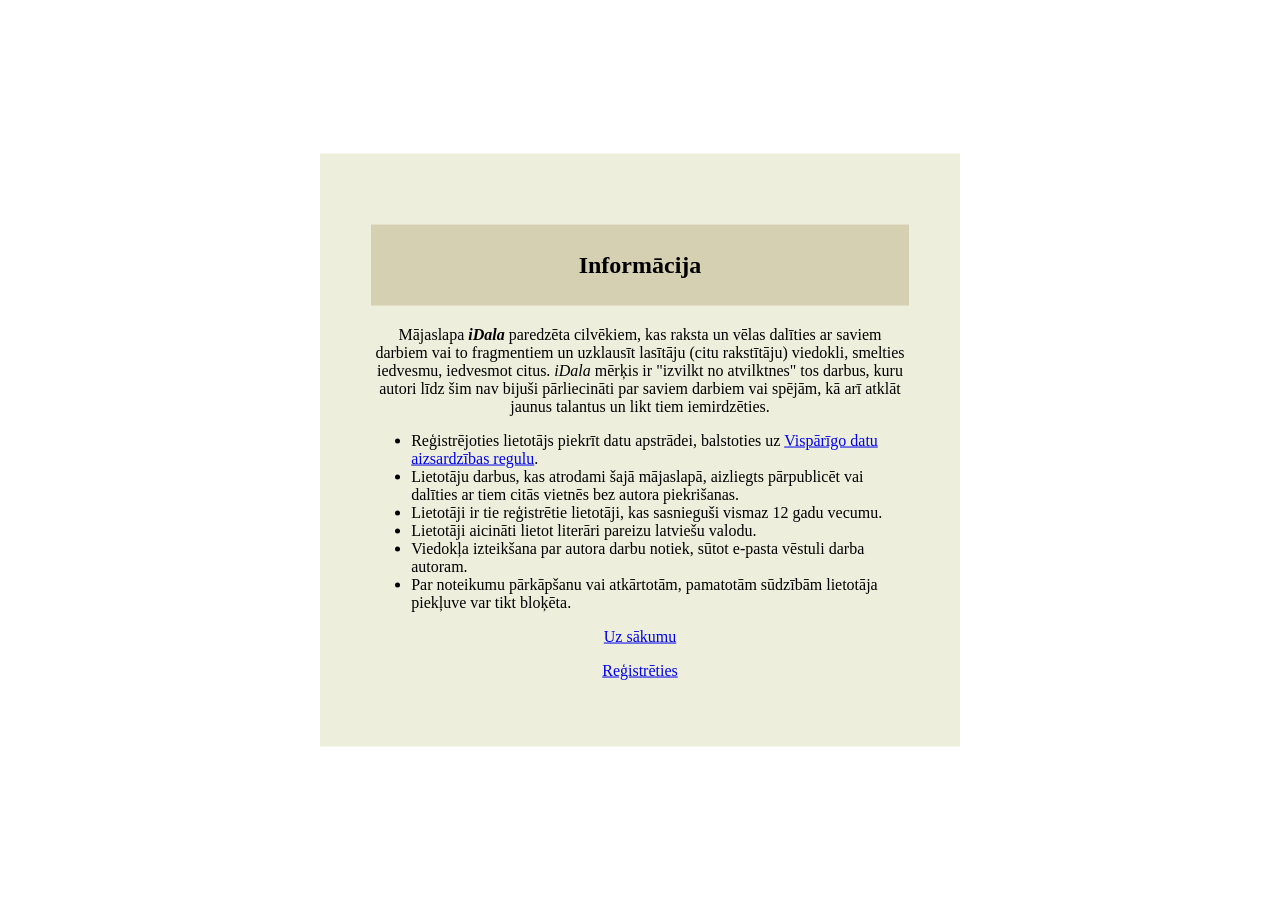
==== MajasLapa/why.html @ 71a64b47 "1st upload" ====
<!DOCTYPE html>
<html>
<head>
<link rel="icon" href="favicon.ico" type="image/ico">
	<title>Info</title>
	<meta charset="utf-8">
	<style>
	#all{
		background: rgba(230,233,205,0.7);
		padding: 4%;
		position: absolute;
		top: 50%;
		left: 50%;
		transform: translate(-50%, -50%);
	}
	
	#regisText{
		background: rgba(209,201,168,0.8);
		padding: 5%;
	}
	
	#list{
		text-align: left;
	}

	</style>
</head>

<body align="center" background="start-background.jpg">
	<div id="all">
	
		<h2 id="regisText">Informācija</h2>
		
		<p>Mājaslapa <b><i>iDala</i></b> paredzēta cilvēkiem, kas raksta un vēlas dalīties ar saviem darbiem vai to fragmentiem un uzklausīt lasītāju (citu rakstītāju) viedokli,
		smelties iedvesmu, iedvesmot citus. <i>iDala</i> mērķis ir "izvilkt no atvilktnes" tos darbus, kuru autori līdz šim nav bijuši pārliecināti par saviem darbiem vai spējām, kā arī
		atklāt jaunus talantus un likt tiem iemirdzēties.</p>
		
		<ul id="list">
			<li>Reģistrējoties lietotājs piekrīt datu apstrādei, balstoties uz <a href="https://eur-lex.europa.eu/legal-content/LV/TXT/?uri=CELEX%3A32016R0679">Vispārīgo datu aizsardzības regulu</a>.</li>
			<li>Lietotāju darbus, kas atrodami šajā mājaslapā, aizliegts pārpublicēt vai dalīties ar tiem citās vietnēs bez autora piekrišanas.</li>
			<li>Lietotāji ir tie reģistrētie lietotāji, kas sasnieguši vismaz 12 gadu vecumu.</li>
			<li>Lietotāji aicināti lietot literāri pareizu latviešu valodu.</li>
			<li>Viedokļa izteikšana par autora darbu notiek, sūtot e-pasta vēstuli darba autoram.</li>
			<li>Par noteikumu pārkāpšanu vai atkārtotām, pamatotām sūdzībām lietotāja piekļuve var tikt bloķēta.</li>
		</ul>  
		
		<p><a href="index.php">Uz sākumu</a></p>
		<p><a href ="register.php">Reģistrēties</a></p>
	</div>
	
</body>
</html>
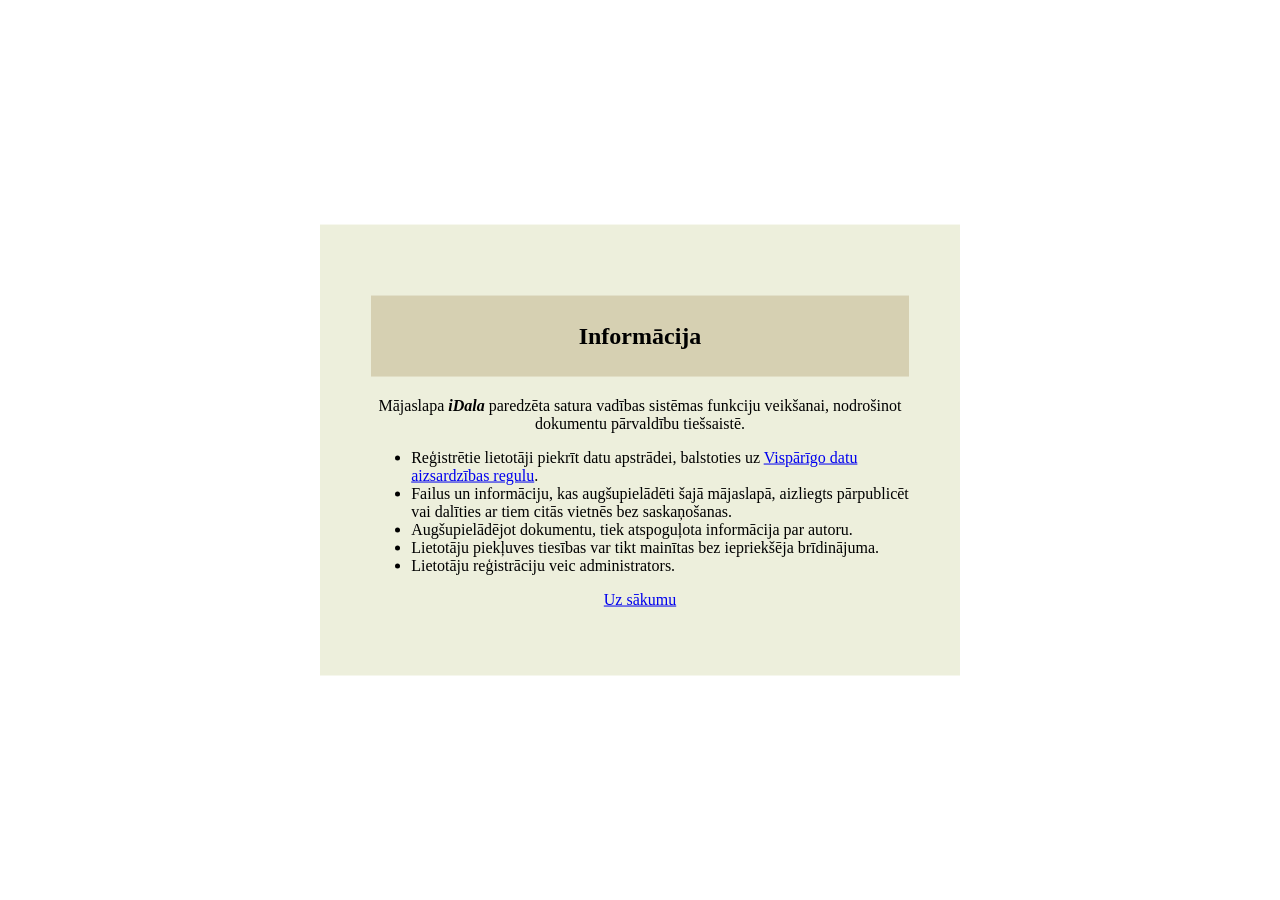
==== commit d373f88e: "Izmaiņas saturā Veiktas 28.02. by Elīna" ====
--- a/MajasLapa/why.html
+++ b/MajasLapa/why.html
@@ -32,21 +32,17 @@
 	
 		<h2 id="regisText">Informācija</h2>
 		
-		<p>Mājaslapa <b><i>iDala</i></b> paredzēta cilvēkiem, kas raksta un vēlas dalīties ar saviem darbiem vai to fragmentiem un uzklausīt lasītāju (citu rakstītāju) viedokli,
-		smelties iedvesmu, iedvesmot citus. <i>iDala</i> mērķis ir "izvilkt no atvilktnes" tos darbus, kuru autori līdz šim nav bijuši pārliecināti par saviem darbiem vai spējām, kā arī
-		atklāt jaunus talantus un likt tiem iemirdzēties.</p>
+		<p>Mājaslapa <b><i>iDala</i></b> paredzēta satura vadības sistēmas funkciju veikšanai, nodrošinot dokumentu pārvaldību tiešsaistē. </p>
 		
 		<ul id="list">
-			<li>Reģistrējoties lietotājs piekrīt datu apstrādei, balstoties uz <a href="https://eur-lex.europa.eu/legal-content/LV/TXT/?uri=CELEX%3A32016R0679">Vispārīgo datu aizsardzības regulu</a>.</li>
-			<li>Lietotāju darbus, kas atrodami šajā mājaslapā, aizliegts pārpublicēt vai dalīties ar tiem citās vietnēs bez autora piekrišanas.</li>
-			<li>Lietotāji ir tie reģistrētie lietotāji, kas sasnieguši vismaz 12 gadu vecumu.</li>
-			<li>Lietotāji aicināti lietot literāri pareizu latviešu valodu.</li>
-			<li>Viedokļa izteikšana par autora darbu notiek, sūtot e-pasta vēstuli darba autoram.</li>
-			<li>Par noteikumu pārkāpšanu vai atkārtotām, pamatotām sūdzībām lietotāja piekļuve var tikt bloķēta.</li>
+			<li>Reģistrētie lietotāji piekrīt datu apstrādei, balstoties uz <a href="https://eur-lex.europa.eu/legal-content/LV/TXT/?uri=CELEX%3A32016R0679">Vispārīgo datu aizsardzības regulu</a>.</li>
+			<li>Failus un informāciju, kas augšupielādēti šajā mājaslapā, aizliegts pārpublicēt vai dalīties ar tiem citās vietnēs bez saskaņošanas.</li>
+			<li>Augšupielādējot dokumentu, tiek atspoguļota informācija par autoru.</li></li>
+			<li>Lietotāju piekļuves tiesības var tikt mainītas bez iepriekšēja brīdinājuma.</li>
+			<li>Lietotāju reģistrāciju veic administrators.</li>
 		</ul>  
 		
 		<p><a href="index.php">Uz sākumu</a></p>
-		<p><a href ="register.php">Reģistrēties</a></p>
 	</div>
 	
 </body>
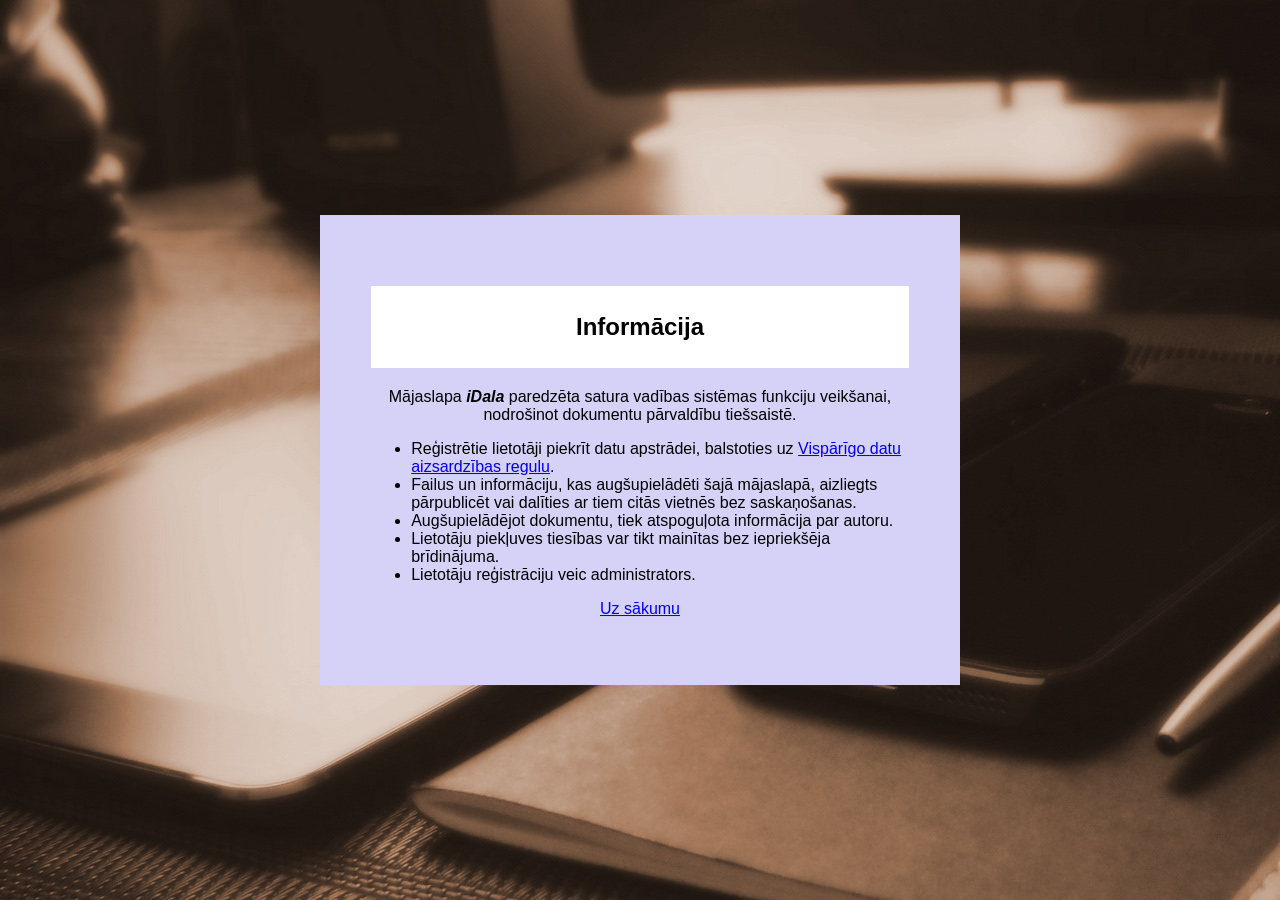
==== commit 0a0b3faa: "Izmaiņas stilā Saliku kopā" ====
--- a/MajasLapa/why.html
+++ b/MajasLapa/why.html
@@ -3,28 +3,9 @@
 <html>
 <head>
 <link rel="icon" href="favicon.ico" type="image/ico">
+<link rel="stylesheet" type="text/css" href="style.css">
 	<title>Info</title>
 	<meta charset="utf-8">
-	<style>
-	#all{
-		background: rgba(230,233,205,0.7);
-		padding: 4%;
-		position: absolute;
-		top: 50%;
-		left: 50%;
-		transform: translate(-50%, -50%);
-	}
-	
-	#regisText{
-		background: rgba(209,201,168,0.8);
-		padding: 5%;
-	}
-	
-	#list{
-		text-align: left;
-	}
-
-	</style>
 </head>
 
 <body align="center" background="start-background.jpg">
--- a/MajasLapa/style.css
+++ b/MajasLapa/style.css
@@ -0,0 +1,129 @@
+/*css for index.php, why.html and register.php*/
+#login{
+	background: #d6d2f7;
+	padding: 4%;
+	position: absolute;
+	top: 50%;
+	left: 50%;
+	transform: translate(-50%, -50%);
+}
+#regisText{
+	background: white;
+	padding: 5%;
+}
+/*css for why.html*/
+#all{
+	background: #d6d2f7;
+	padding: 4%;
+	position: absolute;
+	top: 50%;
+	left: 50%;
+	transform: translate(-50%, -50%);
+}
+#list{
+	text-align: left;
+}
+/*css for register.php*/
+#forma{
+	background: #d6d2f7;
+	padding: 4%;
+	position: absolute;
+	top: 50%;
+	left: 50%;
+	transform: translate(-50%, -50%);
+}
+/*css for profile.php and allwritings.php*/
+* {
+    box-sizing: border-box;
+}
+body {
+    font-family: Arial;
+    padding: 10px;
+	background-color: #282636; 
+}
+.header {
+    padding: 30px;
+    text-align: center;
+    background: white;
+	color: #282636; 
+}
+
+.header h1 {
+    font-size: 50px;
+	color: #282636; 
+}
+
+.topnav {
+    overflow: hidden;
+    background-color: #686772; 
+}
+
+.topnav a {
+    float: left;
+    display: block;
+    color: white;
+    text-align: center;
+    padding: 15px 15px;
+    text-decoration: none;
+}
+
+.topnav a:hover {
+	background-color: #d6d2f7;
+    color: #282636;
+}
+
+.leftcolumn {   
+    float: left;
+    width: 80%;
+}
+
+.rightcolumn {
+    float: left;
+    width: 20%;
+    padding-left: 20px;
+}
+
+.card {
+    background-color: #f1f1f1;
+    padding: 20px;
+    margin-top: 20px;
+}
+/*cardDifferent is a section in allwriting.php with text - iDala ievietotie darbi */
+.cardDifferent {
+    background-color: white;
+    padding: 20px;
+    margin-top: 20px;
+}
+.row:after {
+    content: "";
+    display: table;
+    clear: both;
+}
+
+.footer {
+    padding: 5px;
+    text-align: center;
+    background: #f1f1f1;
+    margin-top: 20px;
+}
+
+/* Responsive layout - when the screen is less than 800px wide, make the two columns stack on top of each other instead of next to each other */
+@media screen and (max-width: 800px) {
+    .leftcolumn, .rightcolumn {   
+        width: 100%;
+        padding: 0;
+    }
+}
+
+/* Responsive layout - when the screen is less than 400px wide, make the navigation links stack on top of each other instead of next to each other */
+@media screen and (max-width: 400px) {
+    .topnav a {
+        float: none;
+        width: 100%;
+    }
+}
+
+textarea {
+   resize: none;
+   width: 100%;
+}
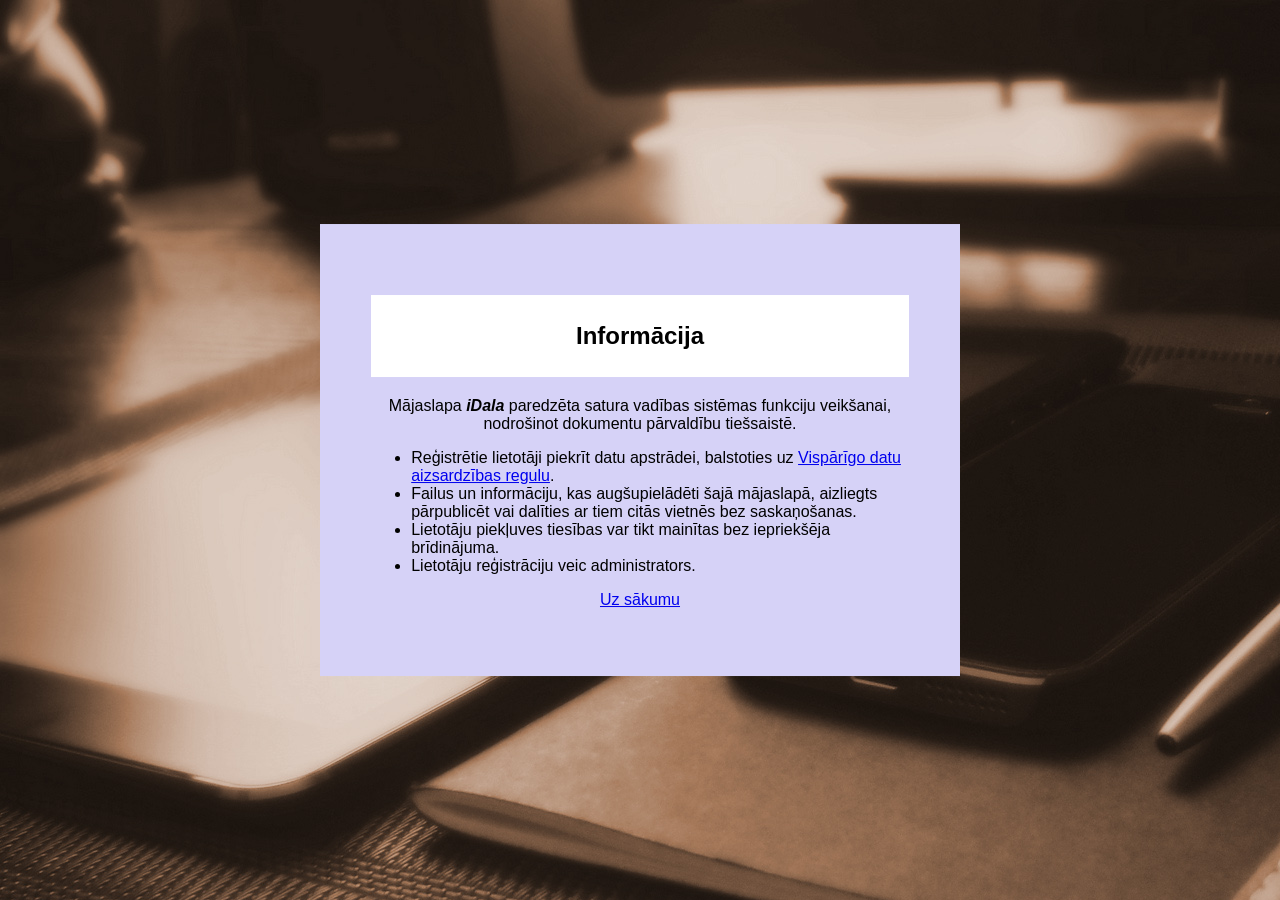
==== commit 2a963054: "Update why.html - labojums tekstā Izdzēsts teksts, viens no <li> tagiem." ====
--- a/MajasLapa/why.html
+++ b/MajasLapa/why.html
@@ -18,7 +18,6 @@
 		<ul id="list">
 			<li>Reģistrētie lietotāji piekrīt datu apstrādei, balstoties uz <a href="https://eur-lex.europa.eu/legal-content/LV/TXT/?uri=CELEX%3A32016R0679">Vispārīgo datu aizsardzības regulu</a>.</li>
 			<li>Failus un informāciju, kas augšupielādēti šajā mājaslapā, aizliegts pārpublicēt vai dalīties ar tiem citās vietnēs bez saskaņošanas.</li>
-			<li>Augšupielādējot dokumentu, tiek atspoguļota informācija par autoru.</li></li>
 			<li>Lietotāju piekļuves tiesības var tikt mainītas bez iepriekšēja brīdinājuma.</li>
 			<li>Lietotāju reģistrāciju veic administrators.</li>
 		</ul>  
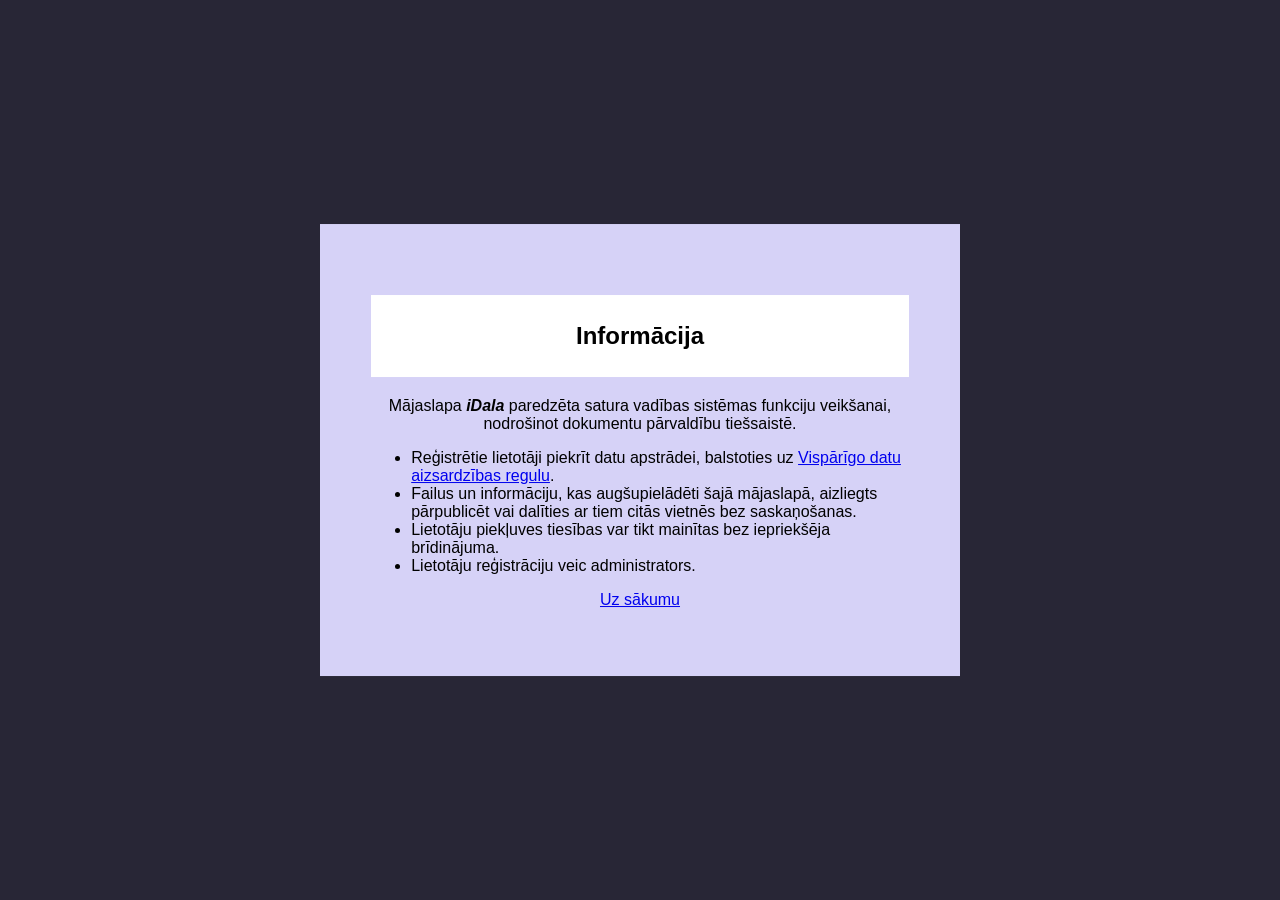
==== commit e48d434e: "Major changes Admin CP + New Upload Tehnique + Session security etc." ====
--- a/MajasLapa/why.html
+++ b/MajasLapa/why.html
@@ -11,7 +11,7 @@
 <body align="center" background="start-background.jpg">
 	<div id="all">
 	
-		<h2 id="regisText">Informācija</h2>
+		<h2 align="center" id="regisText">Informācija</h2>
 		
 		<p>Mājaslapa <b><i>iDala</i></b> paredzēta satura vadības sistēmas funkciju veikšanai, nodrošinot dokumentu pārvaldību tiešsaistē. </p>
 		
--- a/MajasLapa/style.css
+++ b/MajasLapa/style.css
@@ -31,6 +31,14 @@
 	top: 50%;
 	left: 50%;
 	transform: translate(-50%, -50%);
+}
+
+/*Image tag so all gifs are displayed in div*/
+#imageTag {
+    background: #f1f1f1;
+    padding: 20px;
+    margin-top: 20px;
+	
 }
 /*css for profile.php and allwritings.php*/
 * {
